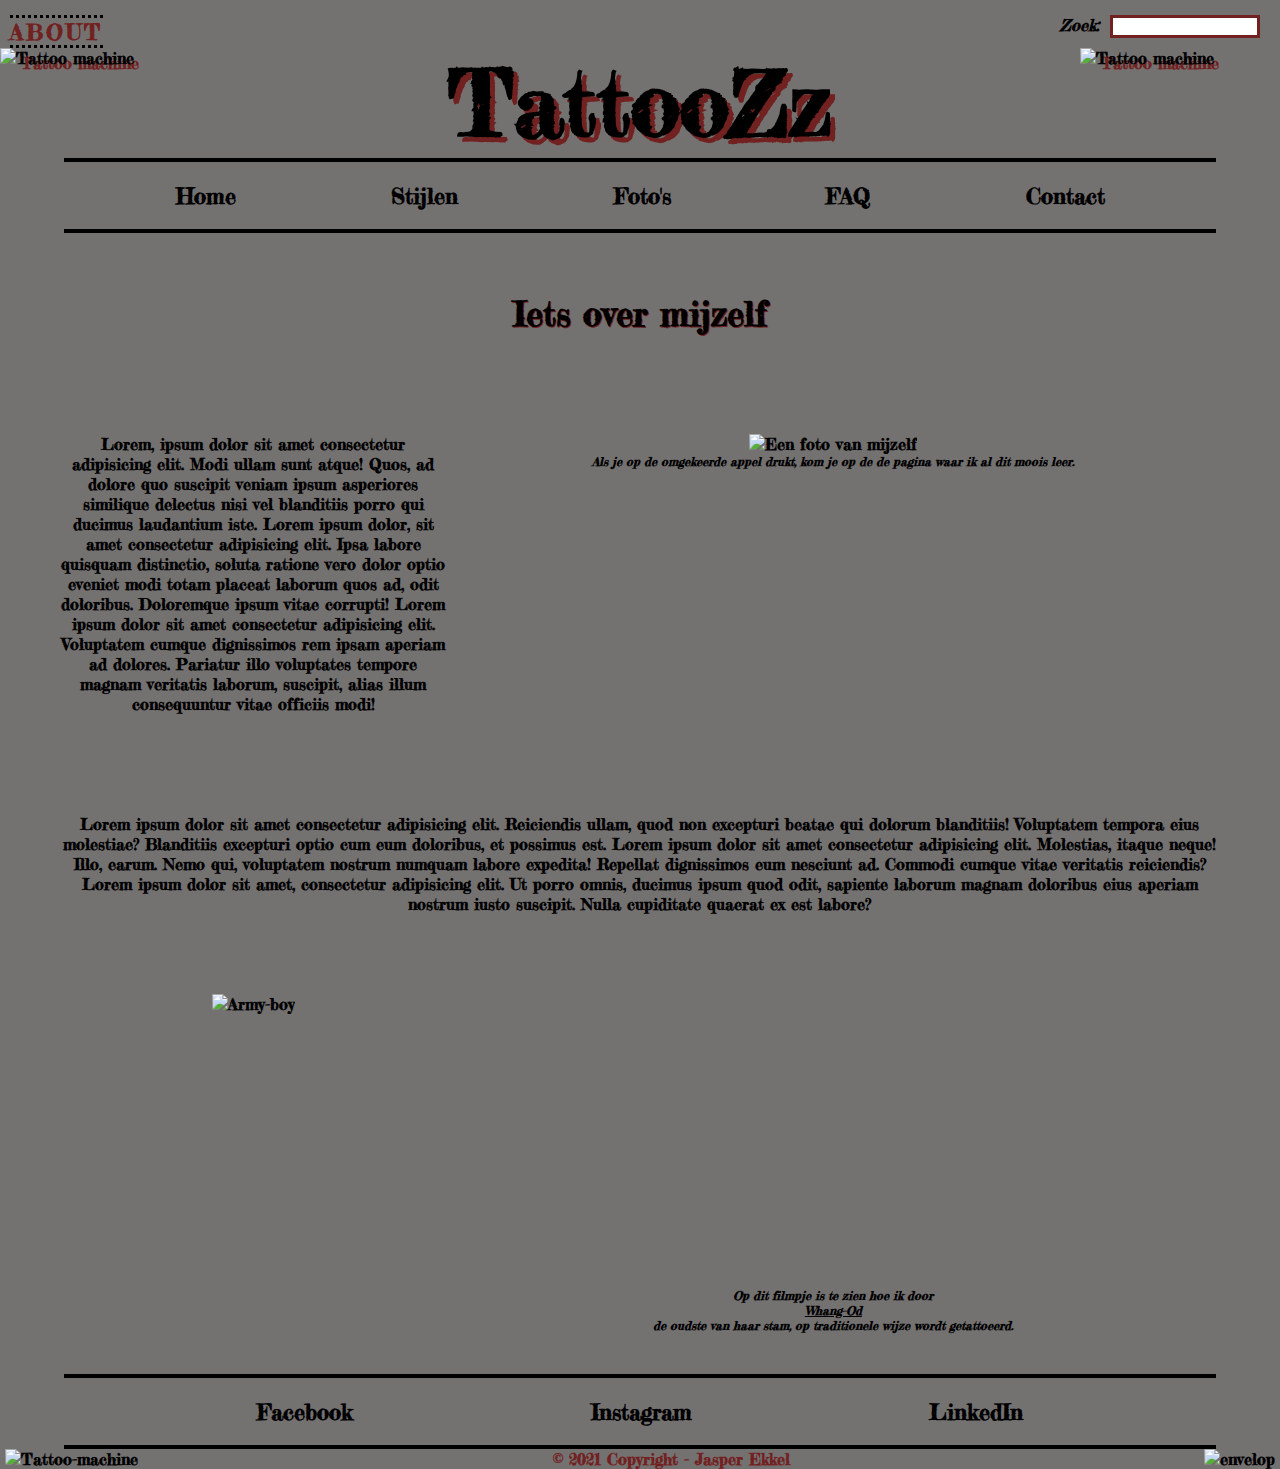
==== about.html @ 5ef60fa6 "Add files via upload" ====
<!DOCTYPE html>
<html lang="nl">

<head>
    <meta name="description" content="Mijn eerste website over (mijn) tatoeages">
    <meta name="keywords"
        content="Tattoo, Jap, tatoeages, stijlen, Japans, foto's, WincAcademy, font-end, full-stack, HTML, coding">
    <meta name="author" content="Jasper Ekkel">
    <link rel="stylesheet" href="style.css">
    <link rel="preconnect" href="https://fonts.gstatic.com">
    <link href="https://fonts.googleapis.com/css2?family=Fredericka+the+Great&display=swap" rel="stylesheet">
    <title>Tattoo-Jap / About</title>
</head>

<body>
    <header>
        <div class="bar-1">
            <p>About</p>
            <label for="zoek" title="Typ iets.."><em>Zoek:</em>
                <input type="text" name="zoek"></label>
        </div>

        <div class="bar-2">
            <img src="Afbeeldingen/Machine_1.2.png" alt="Tattoo machine" width="140px" title="Tattoo machine">
            <h1>TattooZz</h1>
            <img src="Afbeeldingen/Machine_1.1.png" alt="Tattoo machine" width="140px" title="Tattoo machine"
                class="test">
        </div>
        <hr>


        <nav class="bar-3">
            <a href="index.html">Home</a>
            <a href="stijlen.html">Stijlen</a>
            <a href="foto's.html">Foto's</a>
            <a href="faq.html">FAQ</a>
            <a href="contact.html">Contact</a>
        </nav>
        <hr>
    </header>

    <main>
        <h2>Iets over mijzelf</h2>
        <div class="about">
            <p>Lorem, ipsum dolor sit amet consectetur adipisicing elit. Modi ullam sunt atque! Quos, ad
                dolore quo suscipit veniam ipsum asperiores similique delectus nisi vel blanditiis porro qui ducimus
                laudantium iste. Lorem ipsum dolor, sit amet consectetur adipisicing elit. Ipsa labore quisquam
                distinctio, soluta ratione vero dolor optio eveniet modi totam placeat laborum quos ad, odit doloribus.
                Doloremque ipsum vitae corrupti! Lorem ipsum dolor sit amet consectetur adipisicing elit. Voluptatem
                cumque dignissimos rem ipsam aperiam ad dolores. Pariatur illo voluptates tempore magnam veritatis
                laborum, suscipit, alias illum consequuntur vitae officiis modi!</p>

            <div class="about-2">
                <a href="https://www.wincacademy.nl/#" target="blank">
                    <img src="Afbeeldingen/winc.2.jpg" alt="Een foto van mijzelf" width="400px"
                        title="Winc Academy"></a>
                <p><em>Als je op de omgekeerde appel drukt, kom je op de de pagina waar ik al dit moois leer.</em></p>
            </div>


            <div class="about-3">
                <p>
                    Lorem ipsum dolor sit amet consectetur adipisicing elit. Reiciendis ullam, quod non excepturi beatae
                    qui dolorum blanditiis! Voluptatem tempora eius molestiae? Blanditiis excepturi optio cum eum
                    doloribus, et possimus est. Lorem ipsum dolor sit amet consectetur adipisicing elit. Molestias,
                    itaque neque! Illo, earum. Nemo qui, voluptatem nostrum numquam labore expedita! Repellat
                    dignissimos eum nesciunt ad. Commodi cumque vitae veritatis reiciendis?
                </p>
                <p>
                    Lorem ipsum dolor sit amet, consectetur adipisicing elit. Ut porro omnis, ducimus ipsum quod odit,
                    sapiente laborum magnam doloribus eius aperiam nostrum iusto suscipit. Nulla cupiditate quaerat ex
                    est labore?
                </p>
            </div>

            <div class="about-4">

                <iframe width="360" height="290" src="https://www.youtube.com/embed/u18JZGkzjUM"
                    title="YouTube video player" frameborder="0"
                    allow="accelerometer; autoplay; clipboard-write; encrypted-media; gyroscope; picture-in-picture"
                    allowfullscreen></iframe>
                <p><em>
                        Op dit filmpje is te zien hoe ik door <a
                            href="https://en.wikipedia.org/wiki/Whang-od"><u>Whang-Od</u></a> de oudste van haar stam,
                        op traditionele wijze wordt getattoeerd.
                    </em></p>
            </div>

            <div class="about-5">
                <img src="Afbeeldingen/winc.jpg" alt="Army-boy" width="400px">
            </div>
        </div>
    </main>
    <footer>
        <hr>

        <nav class="bar-3">
            <a href="https://www.facebook.com/Un3Xisted">Facebook</a>
            <a href="https://www.instagram.com/jasperekkel/">Instagram</a>
            <a href="https://www.linkedin.com/in/jasper-ekkel/">LinkedIn</a>
        </nav>

        <hr>

        <div class="footer-bar">
            <p><a href="#"><img src="Afbeeldingen/Machine_6.png" alt="Tattoo-machine" width="30px" title="Top"></a></p>
            <p> © 2021 Copyright - Jasper Ekkel</p>
            <p><a href="mailto:jasper_ekkel@hotmail.com">
                    <img src="Afbeeldingen/envelop2.png" alt="envelop" width="30px" height="18px" title="Email"
                        class="envelop">
                </a>

            </p>
        </div>


    </footer>

</body>

</html>
---- style.css ----
* {
    margin: 0
}
body {
    font-family: 'Fredericka the Great', 'Segoe UI', Tahoma, Geneva, Verdana, sans-serif;
    font-weight: 600;
    background-color: rgb(116, 113, 113);
}

h1 {
    font-size: 90px;
}

h2 {
    font-size: 34px;
    text-align: center;
    margin: 60px 0px 80px 0px;
    text-shadow: 1px 1px rgb(114, 33, 33);
}

h3 {
    text-shadow: 1px 1px rgb(114, 33, 33);
}


.bar-1 {
    margin: 15px 10px 0px 10px;
    display: flex;
    justify-content: space-between;
}

.bar-1 p {
    color: rgb(114, 33, 33);
    font-size: 22px;
    margin: none;
    text-transform: uppercase;
    letter-spacing: 3px;
    border-top: dotted black;
    border-bottom: dotted black;
}

.bar-1 input {
    width: 140px;
    margin-left: 5px;
    margin-right: 10px;
    border:solid rgb(114, 33, 33) 3px;

}

.bar-1 label {
    margin-left: 5px;
}


.bar-2 {
    display: flex;
    flex-direction: row;
    justify-content: space-between;
    text-shadow: 5px 5px rgb(114, 33, 33);
    
}

.bar-2 h1 {
    font-size: 48px;
}

.bar-3 {
    font-size: 22px;
    display: flex;
    flex-flow: row wrap;
    margin: 20px;
    justify-content: space-evenly;
}

.footer-bar {
    display: flex;
    justify-content: space-between;
    align-items: center;
    font-size: 16px;
    margin: 0px 5px;
    color: rgb(114, 33, 33);

}


hr {
    height: 4px;
    border: none;
    background-color: rgb(0, 0, 0);
    width: 90%;
    margin-left: auto;
    margin-right: auto; 
}



a {
    display: block;
    text-decoration: none;
    color: black
}

a:hover {
    color: rgb(114, 33, 33);
}

a:active {
    color: rgb(20, 59, 20);
}


.form {
    border: 5px solid rgb(114, 33, 33);
    background-color: rgb(182, 179, 179);
    box-shadow: 5px 5px 40px black;
    margin: 60px 180px;
    padding: 60px 80px;
}

.form hr {
    width: 100%;
    margin: 20px 0px
}


.form input, textarea {
    border: 2px solid black;
    margin-top: 15px;
    box-shadow: 5px 5px 10px grey;
}


.button[type="submit"] {
    background-color: rgb(173, 166, 166);
    border-color: rgb(114, 33, 33);
    font-weight: 700;
    padding: 5px 10px;
    text-transform: capitalize;

}

.button[type="reset"] {
    background-color: rgb(173, 166, 166);
    border-color: rgb(114, 33, 33);
    font-weight: 700;
    text-transform: capitalize;
    padding: 5px 10px;
    margin: 40px 590px 0px 0px;
}
 
.button:hover {
    background-color:rgb(114, 33, 33);
    border-color: black;
}

.grid {
    display: grid;
    grid-gap: 3px solid black;
    grid-template-columns: 80px 1fr 80px;
    grid-template-rows: 120px auto auto 120px;
    margin: 20px 0px ;
    padding: 40px;

}

.header {
    font-size: 34px;
    text-shadow: 1px 1px rgb(114, 33, 33);
    grid-column: 2;
    text-align: center;
      
}

.content {
    grid-column: 2;
    margin: 40px 0px;
    
}

.aside {
    grid-column: 2;
    text-align: center;
}

.footer {
    font-size: 34px;
    text-shadow: 1px 1px rgb(114, 33, 33);
    grid-column: 2;
    margin-top: 30px;
    text-align: center;
    
}

.ul  {
    display: grid;
    grid-template-columns: 1fr 1fr;
    grid-template-rows: repeat(7, 260px);
    text-align: center;
    margin: 0px 60px;
    padding: 0px 50px;
    list-style: none;
    text-align: start;
}

.li-2 {
    color:rgb(114, 33, 33);
    font-style: italic;
    list-style: none;
    text-align: start;
    padding-top: 18px;
}

.li-1 {
    list-style-image: url(Afbeeldingen/Machine_3.1.png);
    margin-right: 10px;
}

.grid-2 {
    display: grid;
    grid-gap: 55px;
    margin-bottom: 60px;
    grid-template-columns: 10px 1fr 1fr 40px;
    grid-template-rows: repeat(5, 430px);
    list-style: none;
    
}

.grid-2 li {
    border: 3px solid rgb(114, 33, 33);
    box-shadow: 4px 4px;
    background-color: rgb(182, 179, 179);
    list-style-image: url(Afbeeldingen/Machine_5.png) ;
    padding-left: 10px;
    
}

.maori {
    grid-column: 2 / 3
}

.tribal {
    grid-column: 3 / 4;
}

.oldschool {
    grid-column: 2 / 3;
}

.japans {
    grid-column: 3 / 4;
}

.blackwork {
    grid-column: 2 / 3;
}

.dotwork {
    grid-column: 3 / 4;
}

.minimalistisch {
    grid-column: 2 / 3;
}

.geometrisch {
    grid-column: 3 / 4;
}

.new-school {
    grid-column: 2 / 3;
}


.about {
    display: grid;
    
    text-align: center;
    grid-template-columns: 40px 1fr 40px;
    grid-template-rows: 320px 340px 360px 380px 320px;
    padding: 20px 20px;
}

.about p {
    grid-column: 2;
    grid-row: 1;
}

.about-2 {
    grid-column: 2;
    grid-row: 2;
}

.about-2 p {
    font-size: 12px;
}

.about-3 {
    grid-column: 2;
    grid-row: 3;
}

.about-4 {
    grid-column: 2;
    grid-row: 4;
}

.about-4 p {
    font-size: 12px;
}

.about-5 {
    grid-column: 2;
    grid-row: 5;
}


    


@media (min-width:768px) {
    .grid {
        display: grid;
        grid-template-columns: 80px 1fr 1fr 80px;
        grid-template-rows: 120px auto auto 60px;
        margin: 20px 0px;
        padding: 40px;
    
    }
    
    .header {
        font-size: 34px;
        text-shadow: 1px 1px rgb(114, 33, 33);
        grid-column: 2 / 4;
        text-align: center;
        
    }
    
    .content {
        grid-column: 2;
        margin-right: 20px
    }
    
    .aside {
        grid-column: 3;
        text-align: center;
        margin-left: 20px;
        padding-top: 35px;
    }
    
    .footer {
        font-size: 34px;
        grid-column: 2 / 4;
        text-align: center;
    
    }

    .ul  {
        display: grid;
        grid-template-columns: 1fr 1fr;
        grid-template-rows: repeat(7, 140px);
        text-align: center;
        margin: 0px 60px;
        padding: 0px 50px;
        list-style: none;
        text-align: start;
    }

    .bar-2 {
        display: flex;
        justify-content: space-between;
        align-items: top;
        text-shadow: 5px 5px rgb(114, 33, 33);
    }

    .bar-2 img {
        width: 200px;
    }

    .bar-2 h1 {
        font-size: 90px;
    }

    .test {
        display: block;
    }

    .grid-2 {
        display: grid;
        grid-gap: 55px;
        grid-template-columns: 10px 1fr 1fr 1fr 10px;
        grid-template-rows: repeat(3, 350px);
        list-style: none;
        
    }
    
    .grid-2 li {
        border: 3px solid rgb(114, 33, 33);
        box-shadow: 4px 4px;
        background-color: rgb(182, 179, 179);
        list-style-image: url(Afbeeldingen/Machine_5.png);
        padding-left: 10px;
    }

    .blackwork {
        grid-column: 4 / 5;
        grid-row: 1
    }

    .dotwork {
        grid-row: 2;
        grid-column: 4 / 5;
    }

    .new-school {
        grid-row: 3;
        grid-column: 4 / 5;
    }


    .about {
        display: grid;
        text-align: center;
        grid-template-columns: 40px 1fr 40px;
        grid-template-rows: 220px 320px 240px 360px;
        padding: 20px 20px;
    }

}

@media (min-width:1024px) {
    .grid {
        display: grid;
        grid-template-columns: 80px 1fr 1fr 1fr 80px;
        grid-template-rows: 120px auto 120px;
        margin: 20px 0px;
        padding: 40px;
    
    }
    
    .header {
        font-size: 34px;
        text-shadow: 1px 1px rgb(114, 33, 33);
        grid-column: 2  / span 3;
        text-align: center;
        
    }
    
    .content {
        grid-column: 2 / 4;
    }
    
    .aside {
        grid-column: 4;
        padding-top: 35px;
        text-align: center;
    }
    
    .footer {
        font-size: 34px;
        grid-column: 2 / span 4;
        text-align: center;
    }

    .ul  {
        display: grid;
        grid-template-columns: 1fr 1fr;
        grid-template-rows: repeat(7, 100px);
        text-align: center;
        margin: 0px 60px 80px 60px;
        padding: 0px 120px;
        list-style: none;
        text-align: start;
    }

    .bar-2 {
        display: flex;
        flex-direction: row;
        justify-content: space-between;
        align-items:stretch;
        text-shadow: 5px 5px rgb(114, 33, 33);
    }

    .grid-2 {
        display: grid;
        grid-gap: 55px;
        margin-bottom: 60px;
        grid-template-columns: 10px 1fr 1fr 1fr 40px;
        grid-template-rows: repeat(3, 240px);
        list-style: none;
        
    }

    .about {
        display: grid;
        text-align: center;
        grid-template-columns: 40px 1fr 1fr 1fr 40px;
        grid-template-rows: 380px 180px 360px;
        padding: 20px 20px;
    }
    
    .about p {
        grid-column: 2 / 3;
        grid-row: 1;
    }
    
    .about-2 {
        grid-column: 3 / 5;
        grid-row: 1;
    }
    
    .about-2 p {
        font-size: 12px;
    }
    
    .about-3 {
        grid-column: 2 / 5;
        grid-row: 2;
    }
    
    .about-4 {
        grid-column: 3 / 5;
        grid-row: 3;
    }
    
    .about-5 {
        grid-column: 2 / 3;
        grid-row: 3;
    }


}
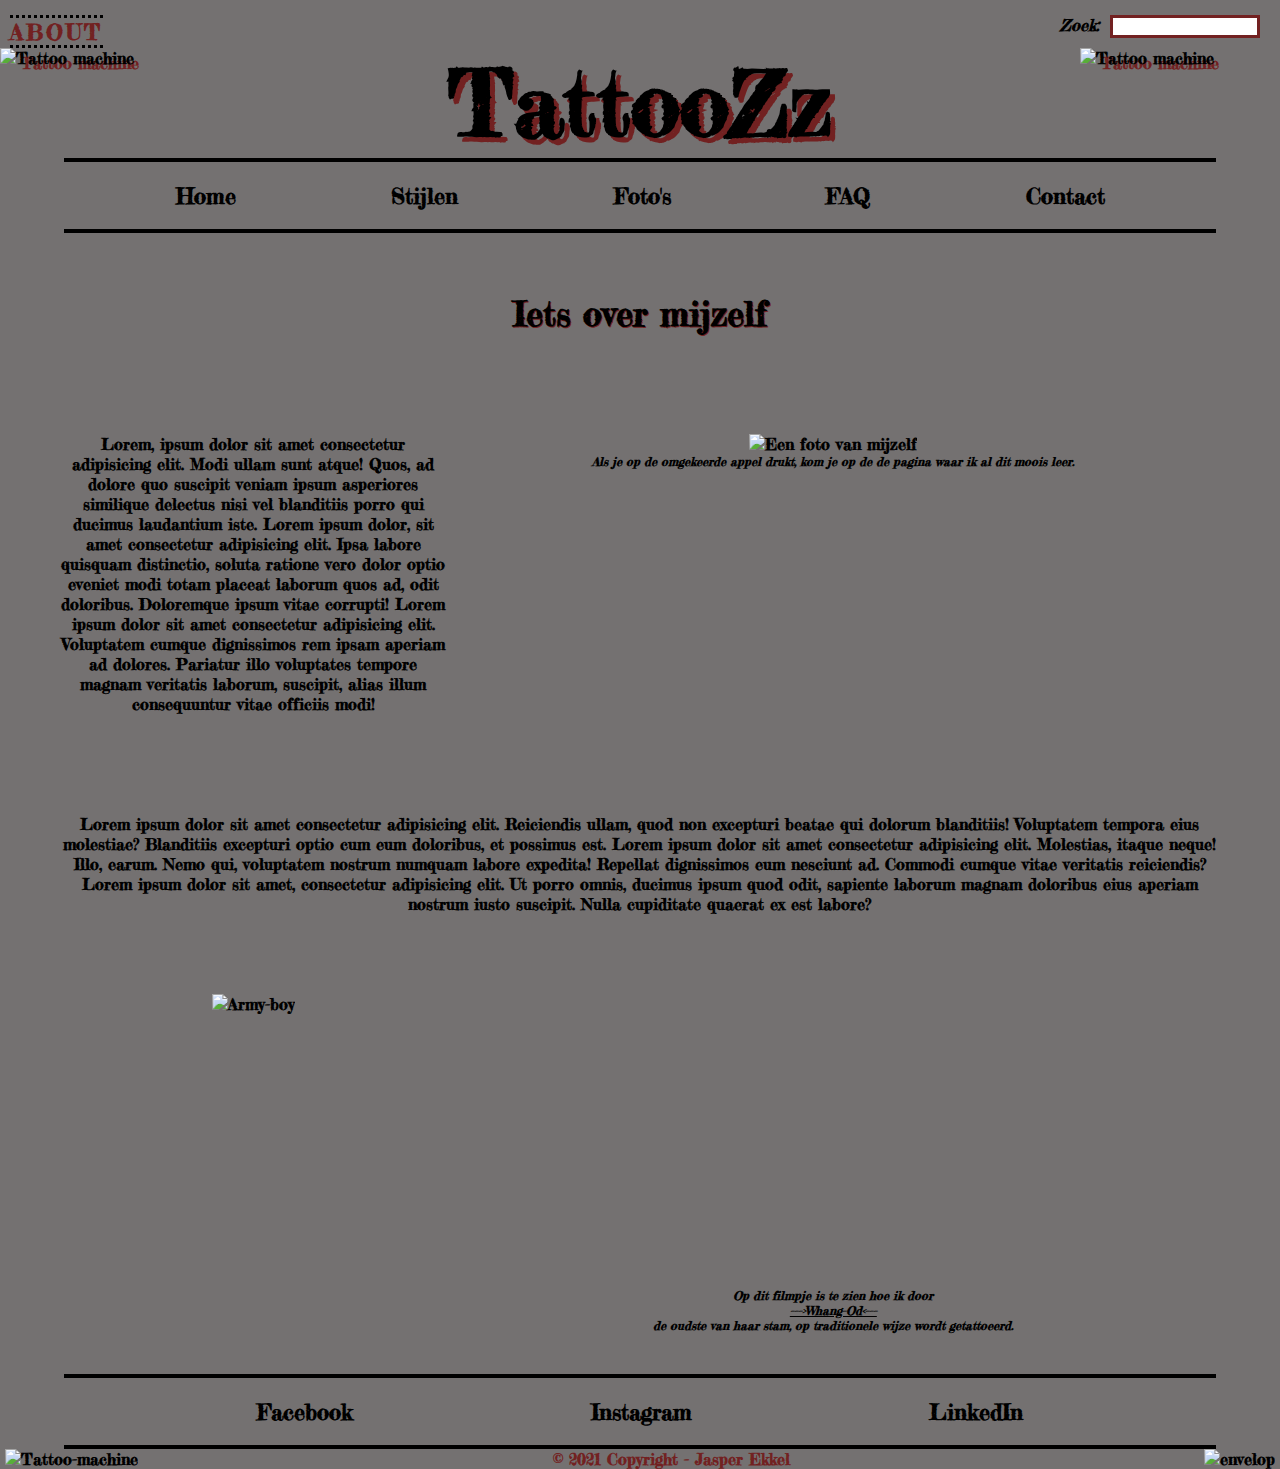
==== commit 2c5ceeea: "Add files via upload" ====
--- a/about.html
+++ b/about.html
@@ -81,7 +81,7 @@
                     allowfullscreen></iframe>
                 <p><em>
                         Op dit filmpje is te zien hoe ik door <a
-                            href="https://en.wikipedia.org/wiki/Whang-od"><u>Whang-Od</u></a> de oudste van haar stam,
+                            href="https://en.wikipedia.org/wiki/Whang-od"><u>---&gtWhang-Od&lt---</u></a> de oudste van haar stam,
                         op traditionele wijze wordt getattoeerd.
                     </em></p>
             </div>
--- a/style.css
+++ b/style.css
@@ -273,8 +273,7 @@
 
 .about {
     display: grid;
-    
-    text-align: center;
+    text-align: justify ;
     grid-template-columns: 40px 1fr 40px;
     grid-template-rows: 320px 340px 360px 380px 320px;
     padding: 20px 20px;
@@ -302,6 +301,7 @@
 .about-4 {
     grid-column: 2;
     grid-row: 4;
+    text-align: center;
 }
 
 .about-4 p {
@@ -313,8 +313,64 @@
     grid-row: 5;
 }
 
-
-    
+.foto {
+    display: grid;
+    grid-template-columns: 15px 1fr 15px;
+    grid-template-rows: repeat(10, auto);
+    margin-bottom: 50px;
+    grid-gap: 50px;
+    font-size: 12px;
+    font-style: italic;
+}
+.foto1 {
+    grid-column: 2;
+    grid-row: 1;
+}
+
+.foto2 {
+    grid-column: 2;
+    grid-row: 2;
+}
+
+.foto3 {
+    grid-column: 2;
+    grid-row: 3;
+}
+
+.foto4 {
+    grid-column: 2;
+    grid-row: 4;
+}
+
+.foto5 {
+    grid-column: 2;
+    grid-row: 5;
+}
+
+.foto6 {
+    grid-column: 2;
+    grid-row: 6;
+}
+
+.foto7 {
+    grid-column: 2;
+    grid-row: 7;
+}
+
+.foto8 {
+    grid-column: 2;
+    grid-row: 8;
+}
+
+.foto9 {
+    grid-column: 2;
+    grid-row: 9;
+}
+
+.foto10 {
+    grid-column: 2;
+    grid-row: 10;
+}
 
 
 @media (min-width:768px) {
@@ -419,10 +475,69 @@
 
     .about {
         display: grid;
-        text-align: center;
+        text-align: justify;
         grid-template-columns: 40px 1fr 40px;
         grid-template-rows: 220px 320px 240px 360px;
         padding: 20px 20px;
+    }
+
+    .foto {
+        display: grid;
+        grid-template-columns: 10px 1fr 1fr 10px;
+        grid-template-rows: repeat(6, auto);
+        align-items: flex-end;
+        grid-gap: 20px;
+        font-size: 12px;
+        font-style: italic;
+    }
+    .foto1 {
+        grid-column: 2;
+        grid-row: 1;
+    }
+    
+    .foto2 {
+        grid-column: 3;
+        grid-row: 1;
+    }
+    
+    .foto3 {
+        grid-column: 2;
+        grid-row: 2;
+    }
+    
+    .foto4 {
+        grid-column: 3;
+        grid-row: 2;
+    }
+    
+    .foto5 {
+        grid-column: 2;
+        grid-row: 3;
+    }
+    
+    .foto6 {
+        grid-column: 3;
+        grid-row: 3;
+    }
+    
+    .foto7 {
+        grid-column: 3;
+        grid-row: 4;
+    }
+    
+    .foto8 {
+        grid-column: 2;
+        grid-row: 5;
+    }
+    
+    .foto9 {
+        grid-column: 2;
+        grid-row: 4;
+    }
+    
+    .foto10 {
+        grid-column: 3;
+        grid-row: 5;
     }
 
 }
@@ -527,5 +642,61 @@
         grid-row: 3;
     }
 
-
-}
+    .foto {
+        display: grid;
+        grid-template-columns: 15px 1fr 1fr 1fr 15px;
+        grid-template-rows: repeat(4, auto);
+        grid-gap: 50px;
+        font-size: 14px;
+        font-style: italic;
+    }
+    .foto1 {
+        grid-column: 2;
+        grid-row: 1;
+    }
+    
+    .foto2 {
+        grid-column: 3;
+        grid-row: 1;
+    }
+    
+    .foto3 {
+        grid-column: 4;
+        grid-row: 1;
+    }
+    
+    .foto4 {
+        grid-column: 2;
+        grid-row: 2;
+    }
+    
+    .foto5 {
+        grid-column: 3;
+        grid-row: 2;
+    }
+    
+    .foto6 {
+        grid-column: 4;
+        grid-row: 2;
+    }
+    
+    .foto7 {
+        grid-column: 3;
+        grid-row: 3;
+    }
+    
+    .foto8 {
+        grid-column: 3;
+        grid-row: 4;
+    }
+    
+    .foto9 {
+        grid-column: 2;
+        grid-row: 4;
+    }
+    
+    .foto10 {
+        grid-column: 4;
+        grid-row: 4;
+    }
+}
